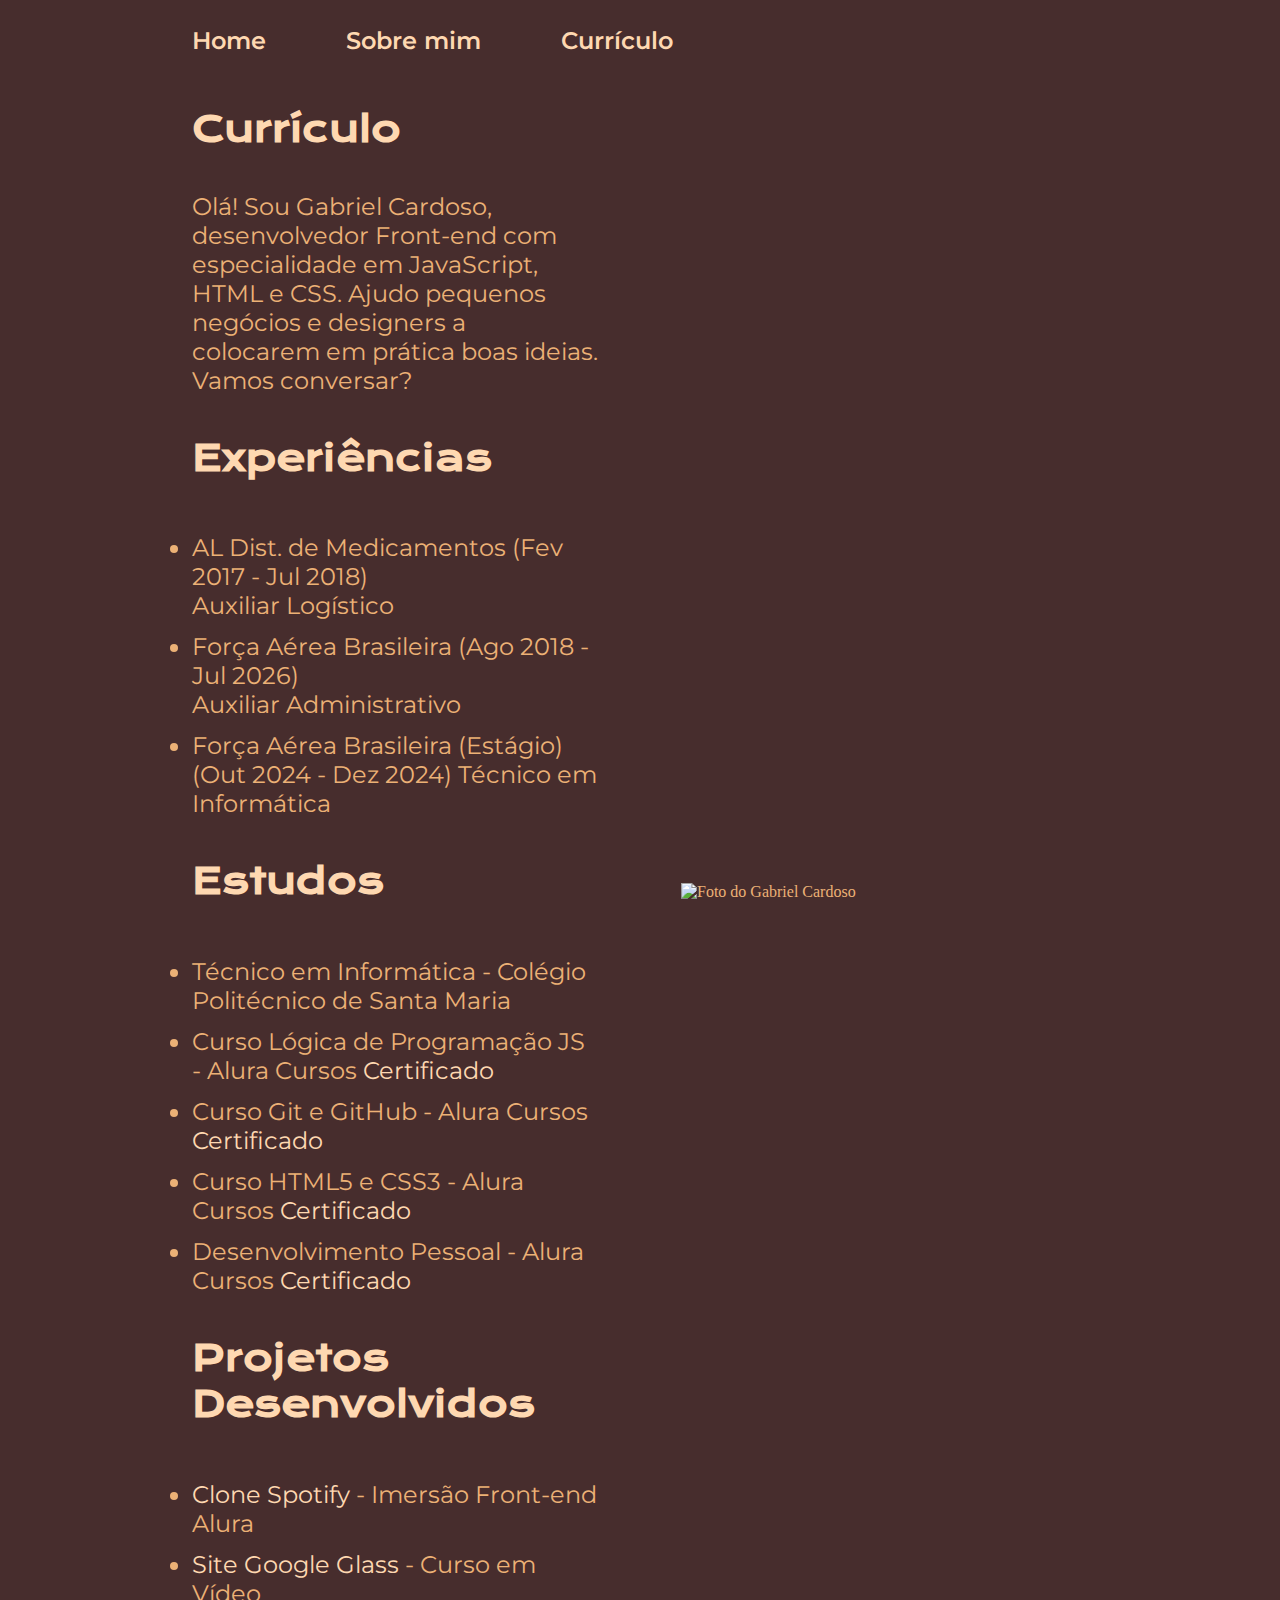
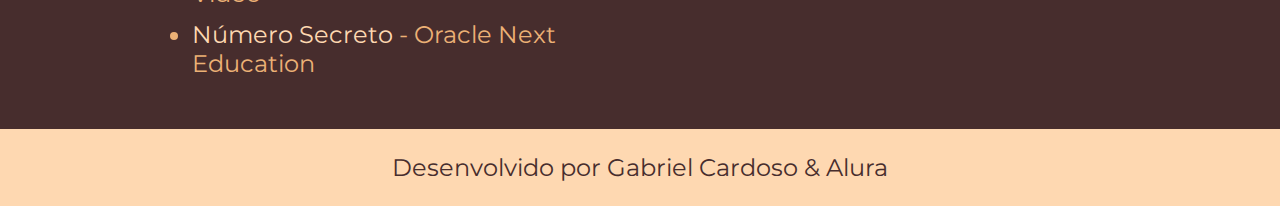
==== curriculo.html @ ef82fde8 "adcionando a lista de projetos que desenvolvi" ====
<!DOCTYPE html>
<html lang="pt-br">
<head>
    <meta charset="UTF-8">
    <meta name="viewport" content="width=device-width, initial-scale=1.0">
    <title>Sobre mim</title>
    <link rel="stylesheet" href="styles/style.css">
</head>
<body>
    <header class="cabecalho">
        <nav class="cabecalho__menu">
            <a href="index.html" class="cabecalho__menu__link">Home</a>
            <a href="about.html" class="cabecalho__menu__link">Sobre mim</a>
            <a href="curriculo.html" class="cabecalho__menu__link">Currículo</a>
        </nav>
    </header>
    <main class="apresentacao">
        <section class="apresentacao__conteudo">
            <h1 class="apresentacao__conteudo__titulo"><strong class="destaqueTitulo">Currículo</strong></h1>
            <p class="apresentacao__conteudo__texto"> Olá! Sou Gabriel Cardoso, desenvolvedor Front-end com especialidade em JavaScript, HTML e CSS. Ajudo pequenos negócios e designers a colocarem em prática boas ideias. Vamos conversar?</p>

            <h1 class="apresentacao__conteudo__titulo"><strong class="destaqueTitulo">Experiências</strong></h1>
            <ul class="apresentacao__conteudo__texto">
                <li>AL Dist. de Medicamentos (Fev 2017 - Jul 2018) <br> Auxiliar Logístico</li>
                <li>Força Aérea Brasileira (Ago 2018 - Jul 2026) <br>
                Auxiliar Administrativo</li>
                <li>Força Aérea Brasileira (Estágio) (Out 2024 - Dez 2024) Técnico em Informática</li>
            </ul>
            
            <h1 class="apresentacao__conteudo__titulo"><strong class="destaqueTitulo">Estudos</strong></h1>
            <ul class="apresentacao__conteudo__texto">
                <li>Técnico em Informática - Colégio Politécnico de Santa Maria</li>
                <li>Curso Lógica de Programação JS - Alura Cursos <a href="https://cursos.alura.com.br/certificate/58e1314e-0d4d-4de3-ab2a-8f2fbd3a342a?lang">Certificado</a></li>
                <li>Curso Git e GitHub - Alura Cursos <a href="https://cursos.alura.com.br/certificate/d290dd86-5977-4eb0-9db1-3f81af73f24b?lang">Certificado</a></li>
                <li>Curso HTML5 e CSS3 - Alura Cursos <a href="linkdocertificado">Certificado</a></li>
                <li>Desenvolvimento Pessoal - Alura Cursos <a href="https://cursos.alura.com.br/degree/certificate/cba5ff9d-f84b-4209-9653-9595831bdad8?lang">Certificado</a></li>
            </ul>

            <h1 class="apresentacao__conteudo__titulo"><strong class="destaqueTitulo">Projetos Desenvolvidos</strong></h1>
            <ul class="apresentacao__conteudo__texto">
                <li><a href="https://github.com/Cardosogoc/clone-spotify-imersao-front-end">Clone Spotify</a> - Imersão Front-end Alura</li>
                <li><a href="https://github.com/Cardosogoc/projeto_Google_Glass_Curso_HTML">Site Google Glass</a> - Curso em Vídeo</li>
                <li><a href="https://github.com/Cardosogoc/numero-secreto-one">Número Secreto</a> - Oracle Next Education</li>
            </ul>
        </section>
        
            <img src="/img/gabrielcardoso.jpg" alt="Foto do Gabriel Cardoso" class="img_gabriel">
        
    </main>
    <footer class="rodape">
        <p>Desenvolvido por Gabriel Cardoso & Alura</p>
    </footer>
</body>
</html>
---- styles/style.css ----
/*Fontes*/
@import url('https://fonts.googleapis.com/css2?family=Krona+One&family=Montserrat:wght@400;600&display=swap');

:root{
    --cor-primaria: #472D2D;
    --cor-secundaria: #ECB176;
    --cor-terciaria: #FED8B1;
    --cor-hover: #A67B5B;

    --fonte-principal: "Krona One", sans-serif;
    --fonte-secundaria: "Montserrat", sans-serif;
}

*{
    margin: 0;
    padding: 0;
}

body{
    
    box-sizing: border-box;
    background-color: var(--cor-primaria);
    color: var(--cor-secundaria);
}

/*HEADER*/

.cabecalho{
    padding: 2% 0 0 15%;
}

.cabecalho__menu{
    display: flex;
    gap: 80px;
}

.cabecalho__menu__link{
    font-family: var(--fonte-secundaria);
    font-size: 1.5rem;
    font-weight: 600;
    color: var(--cor-terciaria);
    text-decoration: none;
}

/*MAIN*/

.apresentacao__conteudo__texto a{
    text-decoration: none;
    color: var(--cor-terciaria);
}

.destaqueTitulo{
    color: var(--cor-terciaria);
}

.apresentacao{
    margin: 0 10%;
    padding: 4% 5%;
    display: flex;
    align-items: center;
    justify-content: space-between;
    gap: 82px;
}

.apresentacao__conteudo{
    width: 50%;
    display: flex;
    flex-direction: column;
    gap: 40px;
}

.img_gabriel{
    width: 50%;
    
    /*filter: grayscale(0.5);*/
}

.apresentacao__conteudo__titulo{
    font-size: 2.25rem;
    font-family: var(--fonte-principal);
}

.apresentacao__conteudo__texto{
    font-size: 1.5rem;
    font-family: var(--fonte-secundaria);
}

.apresentacao__links{
    display: flex;
    justify-content: space-between;
    flex-direction: column;
    align-items: center;
    gap: 32px;
}

.apresentacao__links__subtitulo{
    font-family: var(--fonte-principal);
    font-weight: 400;
    font-size: 1.5rem;
}

.apresentacao__links__link{
    /* background-color: #22D4FD; */
    color: var(--cor-secundaria);
    display: flex;
    justify-content: center;
    gap: 16px;
    border: 2px solid var(--cor-terciaria);
    width: 50%;
    text-align: center;
    border-radius: 8px;
    font-size: 1.5rem;
    padding: 21px 0;
    text-decoration: none;
    font-family: var(--fonte-secundaria);
}

.apresentacao__links__link:hover{
    background-color: var(--cor-hover);
}

.icon{
    filter: sepia(1) saturate(1.5) brightness(0.8);
}

li{
    margin-top: 3%;
}



/*FOOTER*/
.rodape{
    color: var(--cor-primaria);
    background-color: var(--cor-terciaria);
    padding: 24px;
    text-align: center;
    font-family: var(--fonte-secundaria);
    font-size: 1.5rem;
    font-weight: 400;
}

/*MEDIA QUERY*/

@media(max-width: 1200px){
    .cabecalho{
        padding: 5%;
    }

    .cabecalho__menu{
        justify-content: center;
    }
    
    .apresentacao{
        flex-direction: column-reverse;
        padding: 5%;
    }

    .apresentacao__conteudo{
        width: auto;
    }
    
}

@media (max-width: 768px) {
    .cabecalho {
        padding: 5%;
    }

    .cabecalho__menu {
        flex-direction: column;
        align-items: center;
        gap: 40px;
    }

    .apresentacao {
        flex-direction: column-reverse;
        padding: 5%;
        gap: 40px;
    }

    .apresentacao__conteudo {
        width: 100%;
    }

    .apresentacao__links {
        gap: 24px; 
    }

    .apresentacao__links__link {
        width: 100%; 
        font-size: 1.25rem; 
        padding: 16px 0; 
        gap: 12px; 
    }

    .icon {
        width: 20px; 
        height: 20px;
    }
}
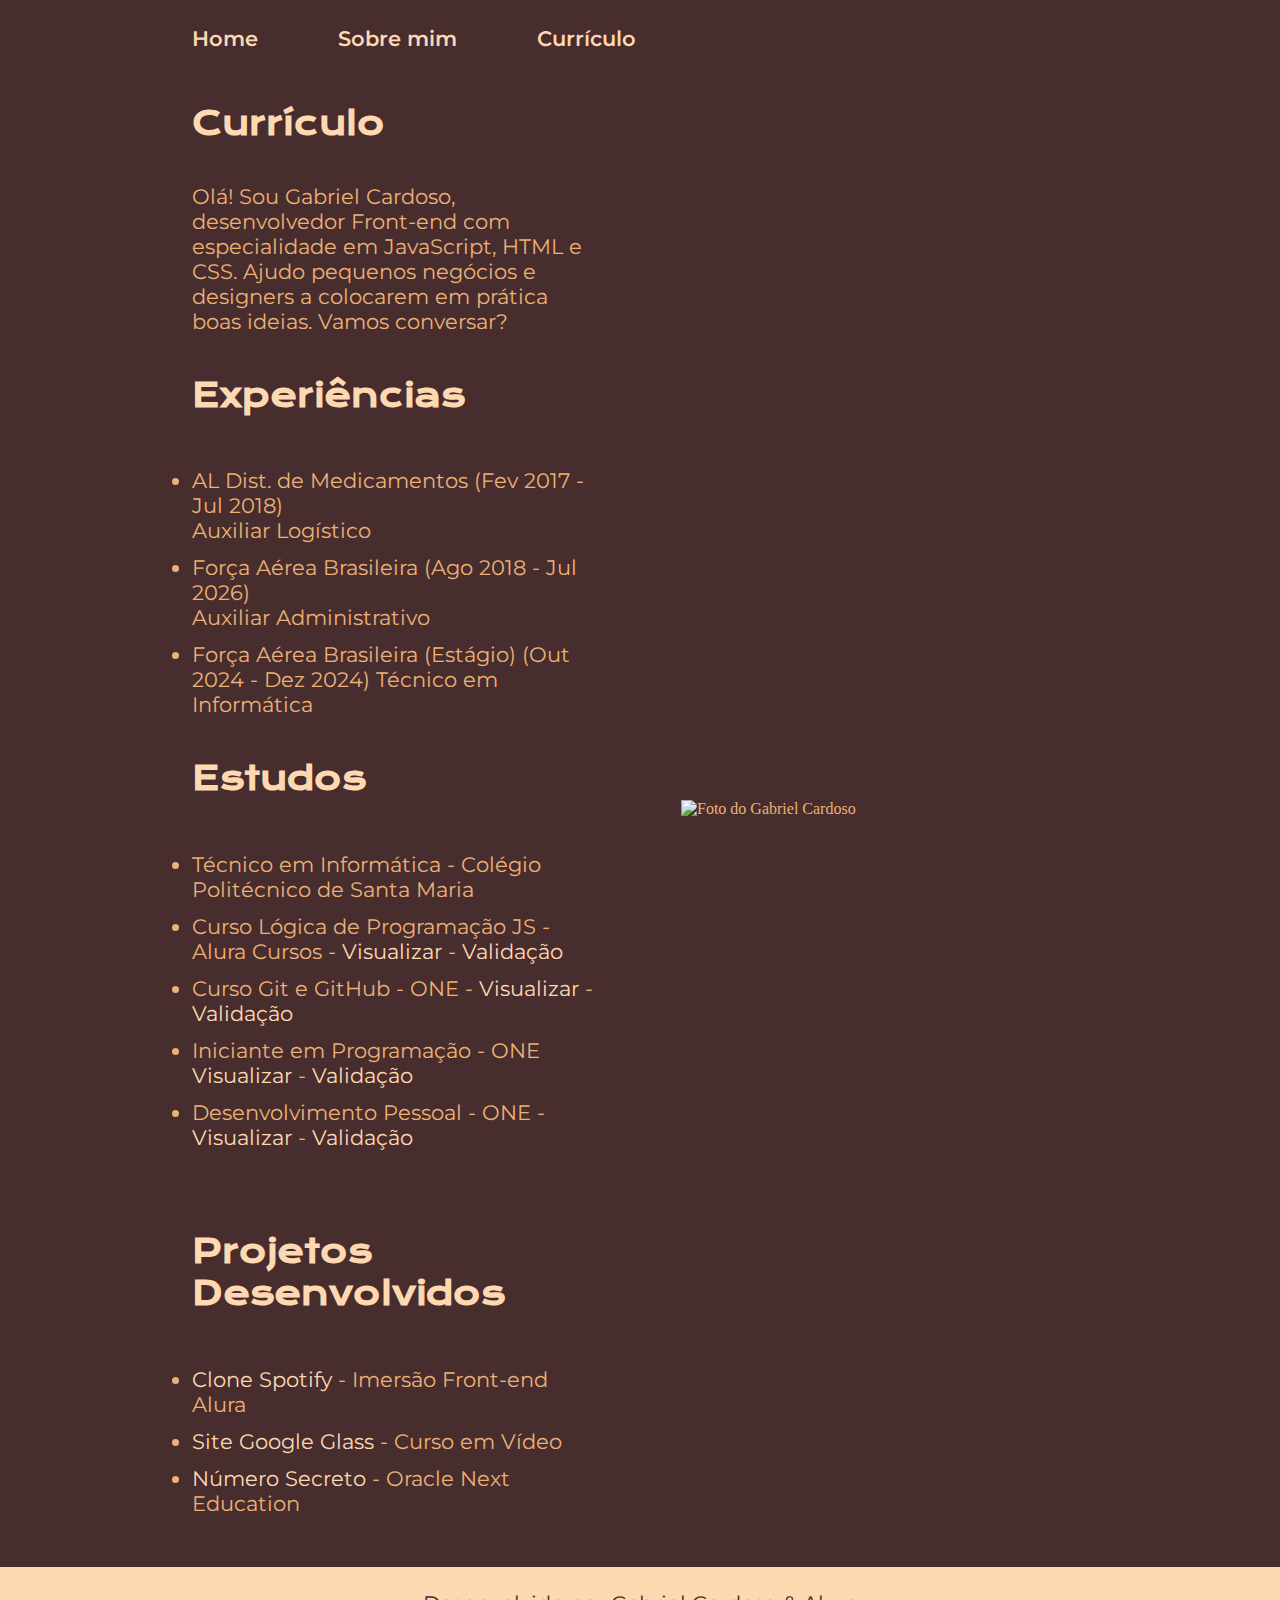
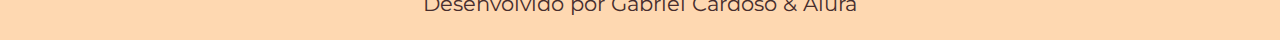
==== commit e600971a: "add pasta '/img/certificados' e criando script para o modal e seu estilo" ====
--- a/curriculo.html
+++ b/curriculo.html
@@ -1,54 +1,156 @@
 <!DOCTYPE html>
 <html lang="pt-br">
-<head>
-    <meta charset="UTF-8">
-    <meta name="viewport" content="width=device-width, initial-scale=1.0">
+  <head>
+    <meta charset="UTF-8" />
+    <meta name="viewport" content="width=device-width, initial-scale=1.0" />
     <title>Sobre mim</title>
-    <link rel="stylesheet" href="styles/style.css">
-</head>
-<body>
+    <link rel="stylesheet" href="styles/style.css" />
+  </head>
+  <body>
     <header class="cabecalho">
-        <nav class="cabecalho__menu">
-            <a href="index.html" class="cabecalho__menu__link">Home</a>
-            <a href="about.html" class="cabecalho__menu__link">Sobre mim</a>
-            <a href="curriculo.html" class="cabecalho__menu__link">Currículo</a>
-        </nav>
+      <nav class="cabecalho__menu">
+        <a href="index.html" class="cabecalho__menu__link">Home</a>
+        <a href="about.html" class="cabecalho__menu__link">Sobre mim</a>
+        <a href="curriculo.html" class="cabecalho__menu__link">Currículo</a>
+      </nav>
     </header>
     <main class="apresentacao">
-        <section class="apresentacao__conteudo">
-            <h1 class="apresentacao__conteudo__titulo"><strong class="destaqueTitulo">Currículo</strong></h1>
-            <p class="apresentacao__conteudo__texto"> Olá! Sou Gabriel Cardoso, desenvolvedor Front-end com especialidade em JavaScript, HTML e CSS. Ajudo pequenos negócios e designers a colocarem em prática boas ideias. Vamos conversar?</p>
+      <section class="apresentacao__conteudo">
+        <h1 class="apresentacao__conteudo__titulo">
+          <strong class="destaqueTitulo">Currículo</strong>
+        </h1>
+        <p class="apresentacao__conteudo__texto">
+          Olá! Sou Gabriel Cardoso, desenvolvedor Front-end com especialidade em
+          JavaScript, HTML e CSS. Ajudo pequenos negócios e designers a
+          colocarem em prática boas ideias. Vamos conversar?
+        </p>
 
-            <h1 class="apresentacao__conteudo__titulo"><strong class="destaqueTitulo">Experiências</strong></h1>
-            <ul class="apresentacao__conteudo__texto">
-                <li>AL Dist. de Medicamentos (Fev 2017 - Jul 2018) <br> Auxiliar Logístico</li>
-                <li>Força Aérea Brasileira (Ago 2018 - Jul 2026) <br>
-                Auxiliar Administrativo</li>
-                <li>Força Aérea Brasileira (Estágio) (Out 2024 - Dez 2024) Técnico em Informática</li>
-            </ul>
-            
-            <h1 class="apresentacao__conteudo__titulo"><strong class="destaqueTitulo">Estudos</strong></h1>
-            <ul class="apresentacao__conteudo__texto">
-                <li>Técnico em Informática - Colégio Politécnico de Santa Maria</li>
-                <li>Curso Lógica de Programação JS - Alura Cursos <a href="https://cursos.alura.com.br/certificate/58e1314e-0d4d-4de3-ab2a-8f2fbd3a342a?lang">Certificado</a></li>
-                <li>Curso Git e GitHub - Alura Cursos <a href="https://cursos.alura.com.br/certificate/d290dd86-5977-4eb0-9db1-3f81af73f24b?lang">Certificado</a></li>
-                <li>Curso HTML5 e CSS3 - Alura Cursos <a href="linkdocertificado">Certificado</a></li>
-                <li>Desenvolvimento Pessoal - Alura Cursos <a href="https://cursos.alura.com.br/degree/certificate/cba5ff9d-f84b-4209-9653-9595831bdad8?lang">Certificado</a></li>
-            </ul>
+        <h1 class="apresentacao__conteudo__titulo">
+          <strong class="destaqueTitulo">Experiências</strong>
+        </h1>
+        <ul class="apresentacao__conteudo__texto">
+          <li>
+            AL Dist. de Medicamentos (Fev 2017 - Jul 2018) <br />
+            Auxiliar Logístico
+          </li>
+          <li>
+            Força Aérea Brasileira (Ago 2018 - Jul 2026) <br />
+            Auxiliar Administrativo
+          </li>
+          <li>
+            Força Aérea Brasileira (Estágio) (Out 2024 - Dez 2024) Técnico em
+            Informática
+          </li>
+        </ul>
 
-            <h1 class="apresentacao__conteudo__titulo"><strong class="destaqueTitulo">Projetos Desenvolvidos</strong></h1>
-            <ul class="apresentacao__conteudo__texto">
-                <li><a href="https://github.com/Cardosogoc/clone-spotify-imersao-front-end">Clone Spotify</a> - Imersão Front-end Alura</li>
-                <li><a href="https://github.com/Cardosogoc/projeto_Google_Glass_Curso_HTML">Site Google Glass</a> - Curso em Vídeo</li>
-                <li><a href="https://github.com/Cardosogoc/numero-secreto-one">Número Secreto</a> - Oracle Next Education</li>
-            </ul>
-        </section>
-        
-            <img src="/img/gabrielcardoso.jpg" alt="Foto do Gabriel Cardoso" class="img_gabriel">
-        
+        <h1 class="apresentacao__conteudo__titulo">
+          <strong class="destaqueTitulo">Estudos</strong>
+        </h1>
+        <ul class="apresentacao__conteudo__texto">
+          <li>Técnico em Informática - Colégio Politécnico de Santa Maria</li>
+          <li>
+            Curso Lógica de Programação JS - Alura Cursos -
+            <button href="#" class="open-modal" data-modal="cert1">
+              Visualizar
+            </button>
+            -
+            <a
+              href="https://cursos.alura.com.br/certificate/58e1314e-0d4d-4de3-ab2a-8f2fbd3a342a?lang"
+              target="_blank"
+              >Validação</a
+            >
+          </li>
+          <li>
+            Curso Git e GitHub - ONE -
+            <button href="#" class="open-modal" data-modal="cert2">
+              Visualizar
+            </button>
+            -
+            <a
+              href="https://cursos.alura.com.br/certificate/d290dd86-5977-4eb0-9db1-3f81af73f24b?lang"
+              target="_blank"
+              >Validação</a
+            >
+          </li>
+          <li>
+            Iniciante em Programação - ONE
+            <button href="#" class="open-modal" data-modal="cert3">
+              Visualizar
+            </button>
+            -
+            <a
+              href="https://cursos.alura.com.br/user/gabrieloc6/degree-logica-de-programacao-grupo8-one-855206/certificate"
+              target="_blank"
+              >Validação</a
+            >
+          </li>
+          <li>
+            Desenvolvimento Pessoal - ONE -
+            <button href="#" class="open-modal" data-modal="cert4">
+              Visualizar
+            </button>
+            -
+            <a
+              href="https://cursos.alura.com.br/degree/certificate/cba5ff9d-f84b-4209-9653-9595831bdad8?lang"
+              target="_blank"
+              >Validação</a
+            >
+          </li>
+        </ul>
+        <div class="dialog">
+          <dialog id="cert1">
+            <img src="/img/certificados/cert_log.jpg" alt="certificado" />
+            <button class="close-modal" data-modal="cert1">x</button>
+          </dialog>
+          <dialog id="cert2">
+            <img src="/img/certificados/cert_git.jpg" alt="certificado" />
+            <button class="close-modal" data-modal="cert2">x</button>
+          </dialog>
+          <dialog id="cert3">
+            <img src="/img/certificados/cert_inicprog.jpg" alt="certificado" />
+            <button class="close-modal" data-modal="cert3">x</button>
+          </dialog>
+          <dialog id="cert4">
+            <img src="/img/certificados/cert_desenv.jpg" alt="certificado" />
+            <button class="close-modal" data-modal="cert4">x</button>
+          </dialog>
+        </div>
+        <h1 class="apresentacao__conteudo__titulo">
+          <strong class="destaqueTitulo">Projetos Desenvolvidos</strong>
+        </h1>
+        <ul class="apresentacao__conteudo__texto">
+          <li>
+            <a
+              href="https://github.com/Cardosogoc/clone-spotify-imersao-front-end"
+              >Clone Spotify</a
+            >
+            - Imersão Front-end Alura
+          </li>
+          <li>
+            <a
+              href="https://github.com/Cardosogoc/projeto_Google_Glass_Curso_HTML"
+              >Site Google Glass</a
+            >
+            - Curso em Vídeo
+          </li>
+          <li>
+            <a href="https://github.com/Cardosogoc/numero-secreto-one"
+              >Número Secreto</a
+            >
+            - Oracle Next Education
+          </li>
+        </ul>
+      </section>
+
+      <img
+        src="/img/gabrielcardoso.jpg"
+        alt="Foto do Gabriel Cardoso"
+        class="img_gabriel"
+      />
     </main>
     <footer class="rodape">
-        <p>Desenvolvido por Gabriel Cardoso & Alura</p>
+      <p>Desenvolvido por Gabriel Cardoso & Alura</p>
     </footer>
-</body>
-</html>+    <script src="/js/script.js"></script>
+  </body>
+</html>
--- a/styles/style.css
+++ b/styles/style.css
@@ -1,201 +1,280 @@
 /*Fontes*/
-@import url('https://fonts.googleapis.com/css2?family=Krona+One&family=Montserrat:wght@400;600&display=swap');
-
-:root{
-    --cor-primaria: #472D2D;
-    --cor-secundaria: #ECB176;
-    --cor-terciaria: #FED8B1;
-    --cor-hover: #A67B5B;
-
-    --fonte-principal: "Krona One", sans-serif;
-    --fonte-secundaria: "Montserrat", sans-serif;
-}
-
-*{
-    margin: 0;
-    padding: 0;
-}
-
-body{
-    
-    box-sizing: border-box;
-    background-color: var(--cor-primaria);
-    color: var(--cor-secundaria);
+@import url("https://fonts.googleapis.com/css2?family=Krona+One&family=Montserrat:wght@400;600&display=swap");
+
+:root {
+  --cor-primaria: #472d2d;
+  --cor-secundaria: #ecb176;
+  --cor-terciaria: #fed8b1;
+  --cor-hover: #a67b5b;
+
+  --fonte-principal: "Krona One", sans-serif;
+  --fonte-secundaria: "Montserrat", sans-serif;
+}
+
+* {
+  margin: 0;
+  padding: 0;
+}
+
+body {
+  box-sizing: border-box;
+  background-color: var(--cor-primaria);
+  color: var(--cor-secundaria);
 }
 
 /*HEADER*/
 
-.cabecalho{
-    padding: 2% 0 0 15%;
-}
-
-.cabecalho__menu{
-    display: flex;
-    gap: 80px;
-}
-
-.cabecalho__menu__link{
-    font-family: var(--fonte-secundaria);
-    font-size: 1.5rem;
-    font-weight: 600;
-    color: var(--cor-terciaria);
-    text-decoration: none;
+.cabecalho {
+  padding: 2% 0 0 15%;
+}
+
+.cabecalho__menu {
+  display: flex;
+  gap: 80px;
+}
+
+.cabecalho__menu__link {
+  font-family: var(--fonte-secundaria);
+  font-size: 1.3rem;
+  font-weight: 600;
+  color: var(--cor-terciaria);
+  text-decoration: none;
 }
 
 /*MAIN*/
 
-.apresentacao__conteudo__texto a{
-    text-decoration: none;
-    color: var(--cor-terciaria);
-}
-
-.destaqueTitulo{
-    color: var(--cor-terciaria);
-}
-
-.apresentacao{
-    margin: 0 10%;
-    padding: 4% 5%;
-    display: flex;
-    align-items: center;
-    justify-content: space-between;
-    gap: 82px;
-}
-
-.apresentacao__conteudo{
-    width: 50%;
-    display: flex;
-    flex-direction: column;
-    gap: 40px;
-}
-
-.img_gabriel{
-    width: 50%;
-    
-    /*filter: grayscale(0.5);*/
-}
-
-.apresentacao__conteudo__titulo{
-    font-size: 2.25rem;
-    font-family: var(--fonte-principal);
-}
-
-.apresentacao__conteudo__texto{
-    font-size: 1.5rem;
-    font-family: var(--fonte-secundaria);
-}
-
-.apresentacao__links{
-    display: flex;
-    justify-content: space-between;
+.apresentacao__conteudo__texto a {
+  text-decoration: none;
+  color: var(--cor-terciaria);
+}
+
+.destaqueTitulo {
+  color: var(--cor-terciaria);
+}
+
+.apresentacao {
+  margin: 0 10%;
+  padding: 4% 5%;
+  display: flex;
+  align-items: center;
+  justify-content: space-between;
+  gap: 82px;
+}
+
+.apresentacao__conteudo {
+  width: 50%;
+  display: flex;
+  flex-direction: column;
+  gap: 40px;
+}
+
+.img_gabriel {
+  width: 50%;
+
+  /*filter: grayscale(0.5);*/
+}
+
+.apresentacao__conteudo__titulo {
+  font-size: 2.05rem;
+  font-family: var(--fonte-principal);
+}
+
+.apresentacao__conteudo__texto {
+  font-size: 1.3rem;
+  font-family: var(--fonte-secundaria);
+}
+
+.apresentacao__links {
+  display: flex;
+  justify-content: space-between;
+  flex-direction: column;
+  align-items: center;
+  gap: 32px;
+}
+
+.apresentacao__links__subtitulo {
+  font-family: var(--fonte-principal);
+  font-weight: 400;
+  font-size: 1.3rem;
+}
+
+.apresentacao__links__link {
+  /* background-color: #22D4FD; */
+  color: var(--cor-secundaria);
+  display: flex;
+  justify-content: center;
+  gap: 16px;
+  border: 2px solid var(--cor-terciaria);
+  width: 50%;
+  text-align: center;
+  border-radius: 8px;
+  font-size: 1.3rem;
+  padding: 21px 0;
+  text-decoration: none;
+  font-family: var(--fonte-secundaria);
+}
+
+.apresentacao__links__link:hover {
+  background-color: var(--cor-hover);
+}
+
+.icon {
+  filter: sepia(1) saturate(1.5) brightness(0.8);
+}
+
+li {
+  margin-top: 3%;
+}
+
+.open-modal {
+  background: none;
+  border: none;
+  padding: 0;
+  color: var(--cor-terciaria);
+  font: inherit;
+  cursor: pointer;
+}
+/*Modal aberto*/
+
+/* Estilos padrão para o modal */
+dialog {
+  display: none; /* Modal escondido inicialmente */
+  background-color: rgba(0, 0, 0, 0.8); /* Fundo com opacidade */
+  border: none;
+  border-radius: 8px;
+  padding: 20px;
+  max-width: 80%; /* Tamanho máximo do modal */
+  max-height: 80%; /* Tamanho máximo do modal */
+  color: white;
+  position: fixed;
+  top: 50%;
+  left: 50%;
+  transform: translate(-50%, -50%);
+  z-index: 1000; /* Garante que o modal apareça sobre outros elementos */
+  overflow: hidden; /* Esconde qualquer conteúdo que ultrapasse o limite do modal */
+}
+
+/* Quando o modal está aberto */
+dialog[open] {
+  display: block; /* Modal será exibido */
+  animation: fadeIn 0.3s ease-out; /* Efeito de fade-in */
+}
+
+/* Animação para o fade-in */
+@keyframes fadeIn {
+  from {
+    opacity: 0;
+  }
+  to {
+    opacity: 1;
+  }
+}
+
+/* Estilos para a imagem dentro do modal */
+dialog img {
+  width: 100%; /* A imagem vai ocupar o espaço disponível do modal */
+  height: auto; /* Mantém a proporção da imagem */
+  display: block; /* Remove o espaçamento abaixo da imagem */
+  max-height: 60vh; /* Limita a altura da imagem */
+  object-fit: contain; /* A imagem se ajusta sem distorcer */
+}
+
+/* Estilos para o botão de fechar */
+button.close-modal {
+  background-color: transparent;
+  color: white;
+  border: none;
+  font-size: 24px;
+  cursor: pointer;
+  position: absolute;
+  top: 10px;
+  right: 10px;
+  padding: 5px 10px;
+  border-radius: 50%;
+  background: rgba(0, 0, 0, 0.5); /* Fundo translúcido para o botão */
+}
+
+button.close-modal:hover {
+  background: rgba(0, 0, 0, 0.8); /* Altera a cor de fundo ao passar o mouse */
+}
+
+/* Estilos para o botão de fechar */
+button.close-modal {
+  background-color: transparent;
+  color: white;
+  border: none;
+  font-size: 20px;
+  cursor: pointer;
+  position: absolute;
+  top: 10px;
+  right: 10px;
+}
+/*FOOTER*/
+.rodape {
+  color: var(--cor-primaria);
+  background-color: var(--cor-terciaria);
+  padding: 24px;
+  text-align: center;
+  font-family: var(--fonte-secundaria);
+  font-size: 1.3rem;
+  font-weight: 400;
+}
+
+/*MEDIA QUERY*/
+
+@media (max-width: 1200px) {
+  .cabecalho {
+    padding: 5%;
+  }
+
+  .cabecalho__menu {
+    justify-content: center;
+  }
+
+  .apresentacao {
+    flex-direction: column-reverse;
+    padding: 5%;
+  }
+
+  .apresentacao__conteudo {
+    width: auto;
+  }
+}
+
+@media (max-width: 768px) {
+  .cabecalho {
+    padding: 5%;
+  }
+
+  .cabecalho__menu {
     flex-direction: column;
     align-items: center;
-    gap: 32px;
-}
-
-.apresentacao__links__subtitulo{
-    font-family: var(--fonte-principal);
-    font-weight: 400;
-    font-size: 1.5rem;
-}
-
-.apresentacao__links__link{
-    /* background-color: #22D4FD; */
-    color: var(--cor-secundaria);
-    display: flex;
-    justify-content: center;
-    gap: 16px;
-    border: 2px solid var(--cor-terciaria);
-    width: 50%;
-    text-align: center;
-    border-radius: 8px;
-    font-size: 1.5rem;
-    padding: 21px 0;
-    text-decoration: none;
-    font-family: var(--fonte-secundaria);
-}
-
-.apresentacao__links__link:hover{
-    background-color: var(--cor-hover);
-}
-
-.icon{
-    filter: sepia(1) saturate(1.5) brightness(0.8);
-}
-
-li{
-    margin-top: 3%;
-}
-
-
-
-/*FOOTER*/
-.rodape{
-    color: var(--cor-primaria);
-    background-color: var(--cor-terciaria);
-    padding: 24px;
-    text-align: center;
-    font-family: var(--fonte-secundaria);
-    font-size: 1.5rem;
-    font-weight: 400;
-}
-
-/*MEDIA QUERY*/
-
-@media(max-width: 1200px){
-    .cabecalho{
-        padding: 5%;
-    }
-
-    .cabecalho__menu{
-        justify-content: center;
-    }
-    
-    .apresentacao{
-        flex-direction: column-reverse;
-        padding: 5%;
-    }
-
-    .apresentacao__conteudo{
-        width: auto;
-    }
-    
-}
-
-@media (max-width: 768px) {
-    .cabecalho {
-        padding: 5%;
-    }
-
-    .cabecalho__menu {
-        flex-direction: column;
-        align-items: center;
-        gap: 40px;
-    }
-
-    .apresentacao {
-        flex-direction: column-reverse;
-        padding: 5%;
-        gap: 40px;
-    }
-
-    .apresentacao__conteudo {
-        width: 100%;
-    }
-
-    .apresentacao__links {
-        gap: 24px; 
-    }
-
-    .apresentacao__links__link {
-        width: 100%; 
-        font-size: 1.25rem; 
-        padding: 16px 0; 
-        gap: 12px; 
-    }
-
-    .icon {
-        width: 20px; 
-        height: 20px;
-    }
-}+    gap: 40px;
+  }
+
+  .apresentacao {
+    flex-direction: column-reverse;
+    padding: 5%;
+    gap: 40px;
+  }
+
+  .apresentacao__conteudo {
+    width: 100%;
+  }
+
+  .apresentacao__links {
+    gap: 24px;
+  }
+
+  .apresentacao__links__link {
+    width: 100%;
+    font-size: 1.25rem;
+    padding: 16px 0;
+    gap: 12px;
+  }
+
+  .icon {
+    width: 20px;
+    height: 20px;
+  }
+}
